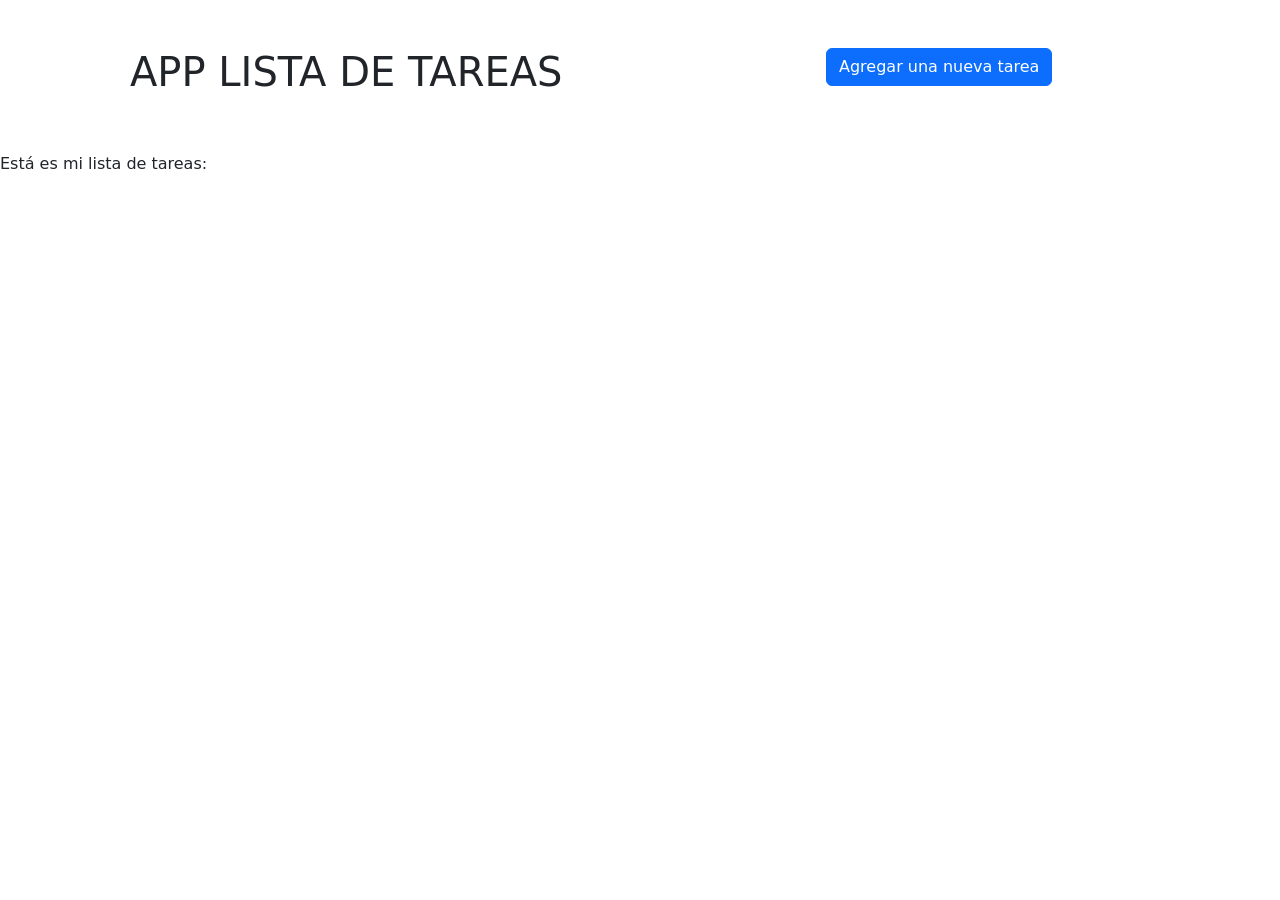
==== Proyecto-8/index.html @ 15fe6313 "Primera Actualización" ====
<!DOCTYPE html>
<html lang="es">
<head>
    <meta charset="UTF-8">
    <meta name="viewport" content="width=device-width, initial-scale=1.0">
    <title>CRUD Create, Retrieve, Update, Delete</title>
    <link href="https://cdn.jsdelivr.net/npm/bootstrap@5.3.3/dist/css/bootstrap.min.css" rel="stylesheet" integrity="sha384-QWTKZyjpPEjISv5WaRU9OFeRpok6YctnYmDr5pNlyT2bRjXh0JMhjY6hW+ALEwIH" crossorigin="anonymous">
    <link rel="preconnect" href="https://fonts.googleapis.com">
    <link rel="preconnect" href="https://fonts.gstatic.com" crossorigin>
    <link href="https://fonts.googleapis.com/css2?family=Bungee+Spice&display=swap" rel="stylesheet">
</head>
<body>
    
    <div class="container">
        <div class="row p-5">
            <div class="col-12 col-md-8">
                <h1>APP LISTA DE TAREAS</h1>
            </div>
            <div class="col-12 col-md-4">
                <button class="btn btn-primary" data-bs-toggle="modal" data-bs-target="#nuevaTarea">Agregar una nueva tarea</button>
            </div>
        </div>
    </div>

    <div id="listaTareas"></div>

    <form name="formulario" id="formulario" action="index.html" method="get">
    <div class="modal fade" id="nuevaTarea" tabindex="-1">
        <div class="modal-dialog">
          <div class="modal-content">
            <div class="modal-header">
              <h5 class="modal-title">Agregar nueva tarea</h5>
              <button type="button" class="btn-close" data-bs-dismiss="modal" aria-label="Close"></button>
            </div>
            <div class="modal-body">
              <div class="row">
                <div class="col-12">
                    <label for="nombre">Nombre:</label>
                    <input type="text" id="nombre" name = "nombre" class="form-control" required placeholder="ingresa tu nombre">

                </div>

                <div class="col-12">
                    <label for="fecha">Fecha:</label>
                    <input type="date" id="fecha" name = "fecha" class="form-control" required placeholder="ingresa una fecha">

                </div>

                <div class="col-12">
                    <label for="fecha">Descripción:</label>
                    <textarea name="descripcion" id="descripcion" cols="30" rows="10" required class="form-control" placeholder="ingresa una descripción"></textarea>

                </div>

              </div>
            </div>
            <div class="modal-footer">
              <button type="button" class="btn btn-secondary" data-bs-dismiss="modal">Cerrar</button>
              <button type="submit" id="btnGuardar" class="btn btn-primary">Guardar</button>
            </div>
          </div>
        </div>
      </div>
    </form>

    <script src="index.js"></script>
    <script src="https://cdn.jsdelivr.net/npm/bootstrap@5.3.3/dist/js/bootstrap.bundle.min.js" integrity="sha384-YvpcrYf0tY3lHB60NNkmXc5s9fDVZLESaAA55NDzOxhy9GkcIdslK1eN7N6jIeHz" crossorigin="anonymous"></script>
</body>
</html>
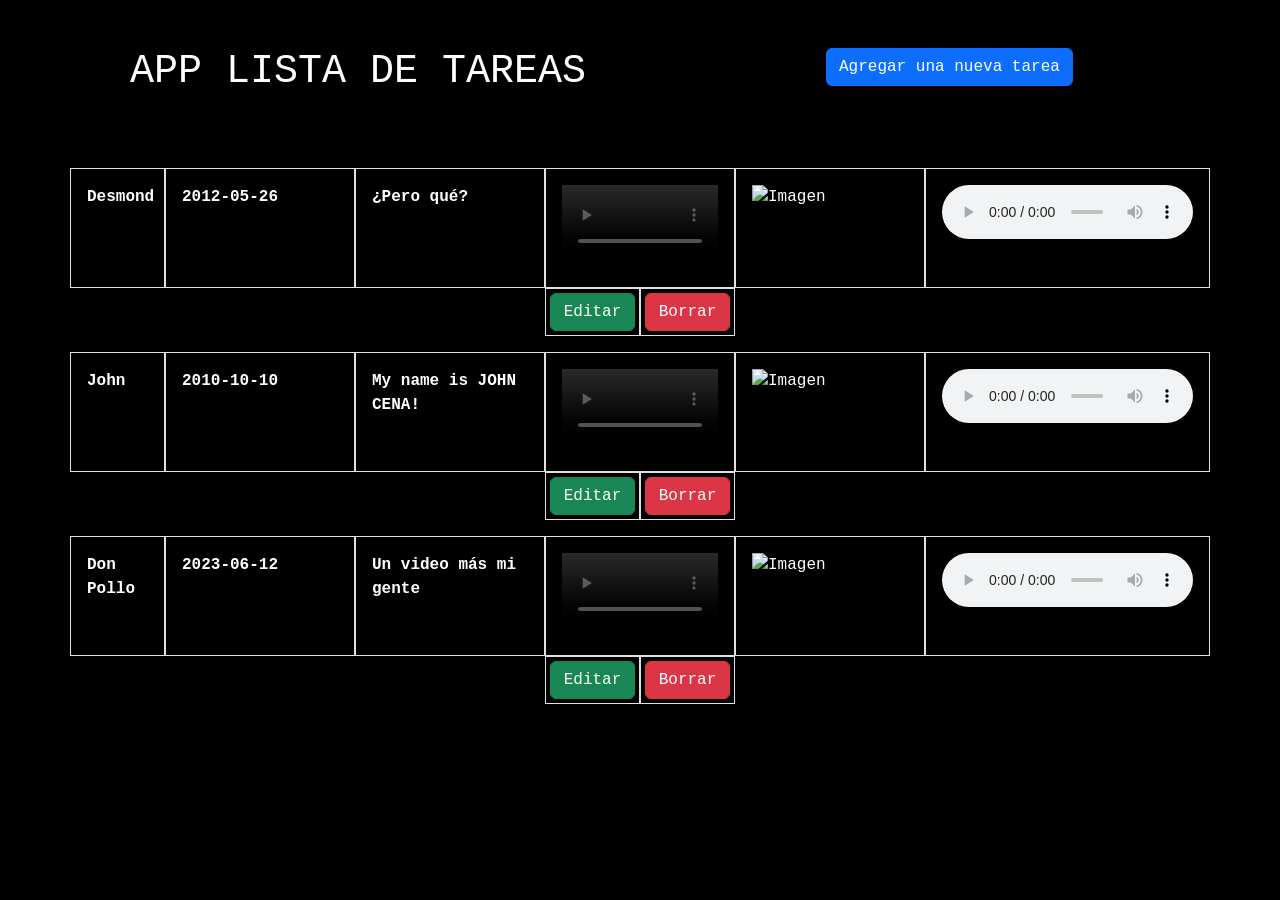
==== commit e5bb80eb: "Actualización 16 de mayo" ====
--- a/Proyecto-8/index.html
+++ b/Proyecto-8/index.html
@@ -8,6 +8,13 @@
     <link rel="preconnect" href="https://fonts.googleapis.com">
     <link rel="preconnect" href="https://fonts.gstatic.com" crossorigin>
     <link href="https://fonts.googleapis.com/css2?family=Bungee+Spice&display=swap" rel="stylesheet">
+    <style>
+      body{
+        font-family:'Courier New', Courier, monospace;
+        background-color: #000f;
+        color: #fff;
+      }
+    </style>
 </head>
 <body>
     
@@ -34,6 +41,25 @@
             </div>
             <div class="modal-body">
               <div class="row">
+
+                <div class="col-12">
+                  <label for="video">Video:</label>
+                  <input type="file" id="video" name="video" accept="video/*" class="form-control">
+                </div>
+                <div class="col-12">
+                  <video id="videoPreview" controls style="max-width: 100%;"></video>
+                </div>
+
+                <div class="col-12">
+                  <label for="imagen">Imagen:</label>
+                  <input type="file" id="imagen" name="imagen" class="form-control" accept="image/*">
+                </div>
+
+                <div class="col-12">
+                  <label for="audio">Audio:</label>
+                  <input type="file" id="audio" name="audio" class="form-control" accept="audio/*"> 
+                </div>
+
                 <div class="col-12">
                     <label for="nombre">Nombre:</label>
                     <input type="text" id="nombre" name = "nombre" class="form-control" required placeholder="ingresa tu nombre">
@@ -63,6 +89,48 @@
       </div>
     </form>
 
+    <form name="formularioEditar" id="formularioEditar" action="index.html" method="get">
+      <div class="modal fade" id="editarTarea" tabindex="-1">
+          <div class="modal-dialog">
+            <div class="modal-content">
+              <div class="modal-header">
+                <h5 class="modal-title">Agregar nueva tarea</h5>
+                <button type="button" class="btn-close" data-bs-dismiss="modal" aria-label="Close"></button>
+              </div>
+              <div class="modal-body">
+                <div class="row">
+
+                  <div class="col-12">
+                      <label for="nombreEditar">Nombre:</label>
+                      <input type="text" id="nombreEditar" name = "nombreEditar" class="form-control" required placeholder="ingresa tu nombre">
+  
+                  </div>
+  
+                  <div class="col-12">
+                      <label for="fechaEditar">Fecha:</label>
+                      <input type="date" id="fechaEditar" name = "fechaEditar" class="form-control" required placeholder="ingresa una fecha">
+  
+                  </div>
+  
+                  <div class="col-12">
+                      <label for="descripcionEditar">Descripción:</label>
+                      <textarea name="descripcionEditar" id="descripcionEditar" cols="30" rows="10" required class="form-control" placeholder="ingresa una descripción"></textarea>
+  
+                  </div>
+  
+                </div>
+              </div>
+              <div class="modal-footer">
+                <input type="text" name="idTarea" id="idTarea">
+                <button type="button" class="btn btn-secondary" data-bs-dismiss="modal">Cerrar</button>
+                <button type="submit" id="btnGuardarEditar" class="btn btn-primary">Guardar</button>
+              </div>
+            </div>
+          </div>
+        </div>
+      </form>
+  
+
     <script src="index.js"></script>
     <script src="https://cdn.jsdelivr.net/npm/bootstrap@5.3.3/dist/js/bootstrap.bundle.min.js" integrity="sha384-YvpcrYf0tY3lHB60NNkmXc5s9fDVZLESaAA55NDzOxhy9GkcIdslK1eN7N6jIeHz" crossorigin="anonymous"></script>
 </body>
